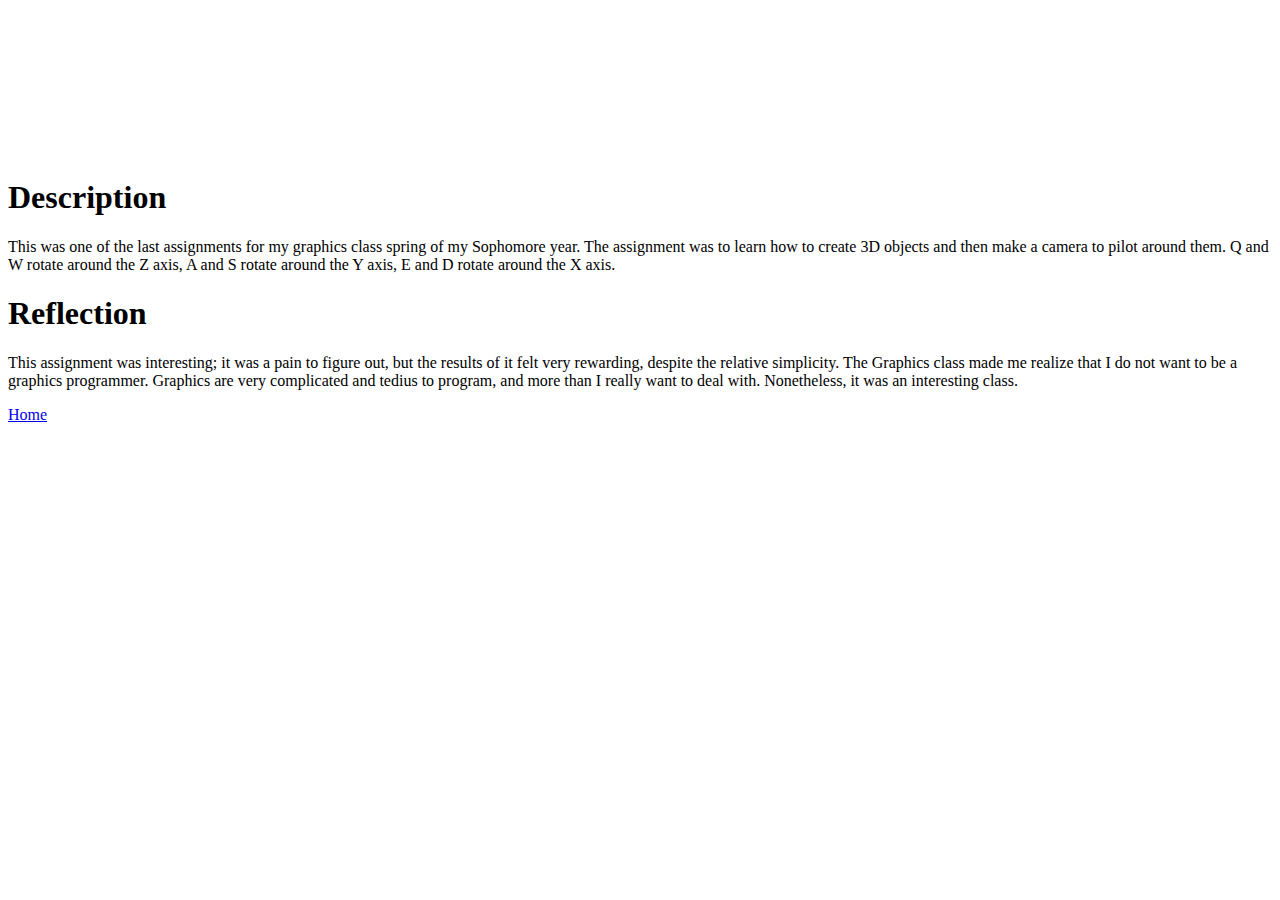
==== 3Dassignment.html @ 62bec67a "Add files via upload" ====
<html>
  <head>
    <link rel="stylesheet" type="text/css" href="css/3Dstyle.css">
  </head>
  <body>
      <canvas id="canvas"></canvas>
      <div id="uiContainer">
        <div id="ui">
          <div id="cameraAngle"></div>
        </div>
      </div>

      <!-- vertex shader -->
      <script id="3d-vertex-shader" type="x-shader/x-vertex">
      attribute vec4 a_position;
      attribute vec4 a_color;

      uniform mat4 u_matrix;

      varying vec4 v_color;

      void main() {
        // Multiply the position by the matrix.
        gl_Position = u_matrix * a_position;

        // Pass the color to the fragment shader.
        v_color = a_color;
      }
      </script>
      <!-- fragment shader -->
      <script id="3d-fragment-shader" type="x-shader/x-fragment">
      precision mediump float;

      // Passed in from the vertex shader.
      varying vec4 v_color;

      void main() {
         gl_FragColor = v_color;
      }
      </script>
      <!--
      for most samples webgl-utils only provides shader compiling/linking and
      canvas resizing because why clutter the examples with code that's the same in every sample.
      See http://webglfundamentals.org/webgl/lessons/webgl-boilerplate.html
      and http://webglfundamentals.org/webgl/lessons/webgl-resizing-the-canvas.html
      for webgl-utils, m3, m4, and webgl-lessons-ui.
      -->
      <script src="https://webglfundamentals.org/webgl/resources/webgl-utils.js"></script>
      <script src="https://webglfundamentals.org/webgl/resources/webgl-lessons-ui.js"></script>
      <script src="https://webglfundamentals.org/webgl/resources/webgl-lessons-helper.js"></script>
      <script>
        "use strict";

        function main() {
          // Get A WebGL context
          /** @type {HTMLCanvasElement} */
          var canvas = document.getElementById("canvas");
          var gl = canvas.getContext("webgl");
          if (!gl) {
            return;
          }

          // setup GLSL program
          var program = webglUtils.createProgramFromScripts(gl, ["3d-vertex-shader", "3d-fragment-shader"]);

          // look up where the vertex data needs to go.
          var positionLocation = gl.getAttribLocation(program, "a_position");
          var colorLocation = gl.getAttribLocation(program, "a_color");

          // lookup uniforms
          var matrixLocation = gl.getUniformLocation(program, "u_matrix");

          // Create a buffer to put positions in
          var positionBuffer = gl.createBuffer();
          // Bind it to ARRAY_BUFFER (think of it as ARRAY_BUFFER = positionBuffer)
          gl.bindBuffer(gl.ARRAY_BUFFER, positionBuffer);
          // Put geometry data into buffer
          setGeometry(gl);

          // Create a buffer to put colors in
          var colorBuffer = gl.createBuffer();
          // Bind it to ARRAY_BUFFER (think of it as ARRAY_BUFFER = colorBuffer)
          gl.bindBuffer(gl.ARRAY_BUFFER, colorBuffer);
          // Put color data into buffer
          setColors(gl);

          function radToDeg(r) {
            return r * 180 / Math.PI;
          }

          function degToRad(d) {
            return d * Math.PI / 180;
          }

          var cameraAngleRadians = degToRad(0);
          var cameraAngleXRadians = degToRad(0);
          var cameraAngleZRadians = degToRad(0);
          var cameraPositionX = 0;
          var cameraPositionZ = 0;
          var fieldOfViewRadians = degToRad(60);

          drawScene();

          // Setup a ui.
          document.onkeydown = function uniKeyCode(event) {
              var key = event.keyCode;
              if(key == 65){
                cameraAngleRadians = cameraAngleRadians+degToRad(1);
              }
              if(key == 83){
                cameraAngleRadians = cameraAngleRadians-degToRad(1);
              }
              if(key == 81){
                cameraAngleZRadians = cameraAngleZRadians+degToRad(1);
              }
              if(key == 87){
                cameraAngleZRadians = cameraAngleZRadians-degToRad(1);
              }
              if(key == 69){
                cameraAngleXRadians = cameraAngleXRadians+degToRad(1);
              }
              if(key == 68){
                cameraAngleXRadians = cameraAngleXRadians-degToRad(1);
              }
              if(key == 39){
                cameraPositionX = cameraPositionX+1;
              }
              if(key == 37){
                cameraPositionX = cameraPositionX-1;
              }
              if(key == 38){
                cameraPositionZ = cameraPositionZ-1;
              }
              if(key == 40){
                cameraPositionZ = cameraPositionZ+1;
              }
              drawScene();
          }
          //webglLessonsUI.setupSlider("#cameraAngle", {value: radToDeg(cameraAngleRadians), slide: updateCameraAngle, min: -360, max: 360});
          function updateCameraAngle(event, ui) {
            cameraAngleRadians = degToRad(ui.value);
            drawScene();
          }

          // Draw the scene.
          function drawScene() {
            webglUtils.resizeCanvasToDisplaySize(gl.canvas);

            // Tell WebGL how to convert from clip space to pixels
            gl.viewport(0, 0, gl.canvas.width, gl.canvas.height);

            // Clear the canvas AND the depth buffer.
            gl.clear(gl.COLOR_BUFFER_BIT | gl.DEPTH_BUFFER_BIT);

            // Turn on culling. By default backfacing triangles
            // will be culled.
            gl.enable(gl.CULL_FACE);

            // Enable the depth buffer
            gl.enable(gl.DEPTH_TEST);

            // Tell it to use our program (pair of shaders)
            gl.useProgram(program);

            // Turn on the position attribute
            gl.enableVertexAttribArray(positionLocation);

            // Bind the position buffer.
            gl.bindBuffer(gl.ARRAY_BUFFER, positionBuffer);

            // Tell the position attribute how to get data out of positionBuffer (ARRAY_BUFFER)
            var size = 3;          // 3 components per iteration
            var type = gl.FLOAT;   // the data is 32bit floats
            var normalize = false; // don't normalize the data
            var stride = 0;        // 0 = move forward size * sizeof(type) each iteration to get the next position
            var offset = 0;        // start at the beginning of the buffer
            gl.vertexAttribPointer(
                positionLocation, size, type, normalize, stride, offset)

            // Turn on the color attribute
            gl.enableVertexAttribArray(colorLocation);

            // Bind the color buffer.
            gl.bindBuffer(gl.ARRAY_BUFFER, colorBuffer);

            // Tell the attribute how to get data out of colorBuffer (ARRAY_BUFFER)
            var size = 3;                 // 3 components per iteration
            var type = gl.UNSIGNED_BYTE;  // the data is 8bit unsigned values
            var normalize = true;         // normalize the data (convert from 0-255 to 0-1)
            var stride = 0;               // 0 = move forward size * sizeof(type) each iteration to get the next position
            var offset = 0;               // start at the beginning of the buffer
            gl.vertexAttribPointer(
                colorLocation, size, type, normalize, stride, offset)


            var numFs = 5;
            var radius = 200;

            // Compute the projection matrix
            var aspect = gl.canvas.clientWidth / gl.canvas.clientHeight;
            var zNear = 1;
            var zFar = 2000;
            var projectionMatrix = m4.perspective(fieldOfViewRadians, aspect, zNear, zFar);

            // Compute the position of the first F
            var fPosition = [radius, 0, 0];

            // Use matrix math to compute a position on a circle where
            // the camera is
            var cameraMatrix = m4.yRotation(cameraAngleRadians);
            cameraMatrix = m4.multiply(cameraMatrix, m4.xRotation(cameraAngleXRadians));
            cameraMatrix = m4.multiply(cameraMatrix, m4.zRotation(cameraAngleZRadians));
            cameraMatrix = m4.translate(cameraMatrix, cameraPositionX, 0, radius * 1.5 + cameraPositionZ);

            // Get the camera's postion from the matrix we computed
            var cameraPosition = [
              cameraMatrix[12],
              cameraMatrix[13],
              cameraMatrix[14],
            ];

            var up = [0, 1, 0];

            // Compute the camera's matrix using look at.
            // var cameraMatrix = m4.lookAt(cameraPosition, fPosition, up);

            // Make a view matrix from the camera matrix
            var viewMatrix = m4.inverse(cameraMatrix);

            // Compute a view projection matrix
            var viewProjectionMatrix = m4.multiply(projectionMatrix, viewMatrix);

            for (var ii = 0; ii < numFs; ++ii) {
              var angle = ii * Math.PI * 2 / numFs;
              var x = Math.cos(angle) * radius;
              var y = Math.sin(angle) * radius

              // starting with the view projection matrix
              // compute a matrix for the F
              var matrix = m4.translate(viewProjectionMatrix, x, 0, y);

              // Set the matrix.
              gl.uniformMatrix4fv(matrixLocation, false, matrix);

              // Draw the geometry.
              var primitiveType = gl.TRIANGLES;
              var offset = 0;
              var count = 16 * 6;
              gl.drawArrays(primitiveType, offset, count);
            }
          }
        }

        function subtractVectors(a, b) {
          return [a[0] - b[0], a[1] - b[1], a[2] - b[2]];
        }

        function normalize(v) {
          var length = Math.sqrt(v[0] * v[0] + v[1] * v[1] + v[2] * v[2]);
          // make sure we don't divide by 0.
          if (length > 0.00001) {
            return [v[0] / length, v[1] / length, v[2] / length];
          } else {
            return [0, 0, 0];
          }
        }

        function cross(a, b) {
          return [a[1] * b[2] - a[2] * b[1],
                  a[2] * b[0] - a[0] * b[2],
                  a[0] * b[1] - a[1] * b[0]];
        }



        var m4 = {

          lookAt: function(cameraPosition, target, up) {
            var zAxis = normalize(
                subtractVectors(cameraPosition, target));
            var xAxis = cross(up, zAxis);
            var yAxis = cross(zAxis, xAxis);

            return [
               xAxis[0], xAxis[1], xAxis[2], 0,
               yAxis[0], yAxis[1], yAxis[2], 0,
               zAxis[0], zAxis[1], zAxis[2], 0,
               cameraPosition[0],
               cameraPosition[1],
               cameraPosition[2],
               1,
            ];
          },

          perspective: function(fieldOfViewInRadians, aspect, near, far) {
            var f = Math.tan(Math.PI * 0.5 - 0.5 * fieldOfViewInRadians);
            var rangeInv = 1.0 / (near - far);

            return [
              f / aspect, 0, 0, 0,
              0, f, 0, 0,
              0, 0, (near + far) * rangeInv, -1,
              0, 0, near * far * rangeInv * 2, 0
            ];
          },

          projection: function(width, height, depth) {
            // Note: This matrix flips the Y axis so 0 is at the top.
            return [
               2 / width, 0, 0, 0,
               0, -2 / height, 0, 0,
               0, 0, 2 / depth, 0,
              -1, 1, 0, 1,
            ];
          },

          multiply: function(a, b) {
            var a00 = a[0 * 4 + 0];
            var a01 = a[0 * 4 + 1];
            var a02 = a[0 * 4 + 2];
            var a03 = a[0 * 4 + 3];
            var a10 = a[1 * 4 + 0];
            var a11 = a[1 * 4 + 1];
            var a12 = a[1 * 4 + 2];
            var a13 = a[1 * 4 + 3];
            var a20 = a[2 * 4 + 0];
            var a21 = a[2 * 4 + 1];
            var a22 = a[2 * 4 + 2];
            var a23 = a[2 * 4 + 3];
            var a30 = a[3 * 4 + 0];
            var a31 = a[3 * 4 + 1];
            var a32 = a[3 * 4 + 2];
            var a33 = a[3 * 4 + 3];
            var b00 = b[0 * 4 + 0];
            var b01 = b[0 * 4 + 1];
            var b02 = b[0 * 4 + 2];
            var b03 = b[0 * 4 + 3];
            var b10 = b[1 * 4 + 0];
            var b11 = b[1 * 4 + 1];
            var b12 = b[1 * 4 + 2];
            var b13 = b[1 * 4 + 3];
            var b20 = b[2 * 4 + 0];
            var b21 = b[2 * 4 + 1];
            var b22 = b[2 * 4 + 2];
            var b23 = b[2 * 4 + 3];
            var b30 = b[3 * 4 + 0];
            var b31 = b[3 * 4 + 1];
            var b32 = b[3 * 4 + 2];
            var b33 = b[3 * 4 + 3];
            return [
              b00 * a00 + b01 * a10 + b02 * a20 + b03 * a30,
              b00 * a01 + b01 * a11 + b02 * a21 + b03 * a31,
              b00 * a02 + b01 * a12 + b02 * a22 + b03 * a32,
              b00 * a03 + b01 * a13 + b02 * a23 + b03 * a33,
              b10 * a00 + b11 * a10 + b12 * a20 + b13 * a30,
              b10 * a01 + b11 * a11 + b12 * a21 + b13 * a31,
              b10 * a02 + b11 * a12 + b12 * a22 + b13 * a32,
              b10 * a03 + b11 * a13 + b12 * a23 + b13 * a33,
              b20 * a00 + b21 * a10 + b22 * a20 + b23 * a30,
              b20 * a01 + b21 * a11 + b22 * a21 + b23 * a31,
              b20 * a02 + b21 * a12 + b22 * a22 + b23 * a32,
              b20 * a03 + b21 * a13 + b22 * a23 + b23 * a33,
              b30 * a00 + b31 * a10 + b32 * a20 + b33 * a30,
              b30 * a01 + b31 * a11 + b32 * a21 + b33 * a31,
              b30 * a02 + b31 * a12 + b32 * a22 + b33 * a32,
              b30 * a03 + b31 * a13 + b32 * a23 + b33 * a33,
            ];
          },

          translation: function(tx, ty, tz) {
            return [
               1,  0,  0,  0,
               0,  1,  0,  0,
               0,  0,  1,  0,
               tx, ty, tz, 1,
            ];
          },

          xRotation: function(angleInRadians) {
            var c = Math.cos(angleInRadians);
            var s = Math.sin(angleInRadians);

            return [
              1, 0, 0, 0,
              0, c, s, 0,
              0, -s, c, 0,
              0, 0, 0, 1,
            ];
          },

          yRotation: function(angleInRadians) {
            var c = Math.cos(angleInRadians);
            var s = Math.sin(angleInRadians);

            return [
              c, 0, -s, 0,
              0, 1, 0, 0,
              s, 0, c, 0,
              0, 0, 0, 1,
            ];
          },

          zRotation: function(angleInRadians) {
            var c = Math.cos(angleInRadians);
            var s = Math.sin(angleInRadians);

            return [
               c, s, 0, 0,
              -s, c, 0, 0,
               0, 0, 1, 0,
               0, 0, 0, 1,
            ];
          },

          scaling: function(sx, sy, sz) {
            return [
              sx, 0,  0,  0,
              0, sy,  0,  0,
              0,  0, sz,  0,
              0,  0,  0,  1,
            ];
          },

          translate: function(m, tx, ty, tz) {
            return m4.multiply(m, m4.translation(tx, ty, tz));
          },

          xRotate: function(m, angleInRadians) {
            return m4.multiply(m, m4.xRotation(angleInRadians));
          },

          yRotate: function(m, angleInRadians) {
            return m4.multiply(m, m4.yRotation(angleInRadians));
          },

          zRotate: function(m, angleInRadians) {
            return m4.multiply(m, m4.zRotation(angleInRadians));
          },

          scale: function(m, sx, sy, sz) {
            return m4.multiply(m, m4.scaling(sx, sy, sz));
          },

          inverse: function(m) {
            var m00 = m[0 * 4 + 0];
            var m01 = m[0 * 4 + 1];
            var m02 = m[0 * 4 + 2];
            var m03 = m[0 * 4 + 3];
            var m10 = m[1 * 4 + 0];
            var m11 = m[1 * 4 + 1];
            var m12 = m[1 * 4 + 2];
            var m13 = m[1 * 4 + 3];
            var m20 = m[2 * 4 + 0];
            var m21 = m[2 * 4 + 1];
            var m22 = m[2 * 4 + 2];
            var m23 = m[2 * 4 + 3];
            var m30 = m[3 * 4 + 0];
            var m31 = m[3 * 4 + 1];
            var m32 = m[3 * 4 + 2];
            var m33 = m[3 * 4 + 3];
            var tmp_0  = m22 * m33;
            var tmp_1  = m32 * m23;
            var tmp_2  = m12 * m33;
            var tmp_3  = m32 * m13;
            var tmp_4  = m12 * m23;
            var tmp_5  = m22 * m13;
            var tmp_6  = m02 * m33;
            var tmp_7  = m32 * m03;
            var tmp_8  = m02 * m23;
            var tmp_9  = m22 * m03;
            var tmp_10 = m02 * m13;
            var tmp_11 = m12 * m03;
            var tmp_12 = m20 * m31;
            var tmp_13 = m30 * m21;
            var tmp_14 = m10 * m31;
            var tmp_15 = m30 * m11;
            var tmp_16 = m10 * m21;
            var tmp_17 = m20 * m11;
            var tmp_18 = m00 * m31;
            var tmp_19 = m30 * m01;
            var tmp_20 = m00 * m21;
            var tmp_21 = m20 * m01;
            var tmp_22 = m00 * m11;
            var tmp_23 = m10 * m01;

            var t0 = (tmp_0 * m11 + tmp_3 * m21 + tmp_4 * m31) -
                (tmp_1 * m11 + tmp_2 * m21 + tmp_5 * m31);
            var t1 = (tmp_1 * m01 + tmp_6 * m21 + tmp_9 * m31) -
                (tmp_0 * m01 + tmp_7 * m21 + tmp_8 * m31);
            var t2 = (tmp_2 * m01 + tmp_7 * m11 + tmp_10 * m31) -
                (tmp_3 * m01 + tmp_6 * m11 + tmp_11 * m31);
            var t3 = (tmp_5 * m01 + tmp_8 * m11 + tmp_11 * m21) -
                (tmp_4 * m01 + tmp_9 * m11 + tmp_10 * m21);

            var d = 1.0 / (m00 * t0 + m10 * t1 + m20 * t2 + m30 * t3);

            return [
              d * t0,
              d * t1,
              d * t2,
              d * t3,
              d * ((tmp_1 * m10 + tmp_2 * m20 + tmp_5 * m30) -
                    (tmp_0 * m10 + tmp_3 * m20 + tmp_4 * m30)),
              d * ((tmp_0 * m00 + tmp_7 * m20 + tmp_8 * m30) -
                    (tmp_1 * m00 + tmp_6 * m20 + tmp_9 * m30)),
              d * ((tmp_3 * m00 + tmp_6 * m10 + tmp_11 * m30) -
                    (tmp_2 * m00 + tmp_7 * m10 + tmp_10 * m30)),
              d * ((tmp_4 * m00 + tmp_9 * m10 + tmp_10 * m20) -
                    (tmp_5 * m00 + tmp_8 * m10 + tmp_11 * m20)),
              d * ((tmp_12 * m13 + tmp_15 * m23 + tmp_16 * m33) -
                    (tmp_13 * m13 + tmp_14 * m23 + tmp_17 * m33)),
              d * ((tmp_13 * m03 + tmp_18 * m23 + tmp_21 * m33) -
                    (tmp_12 * m03 + tmp_19 * m23 + tmp_20 * m33)),
              d * ((tmp_14 * m03 + tmp_19 * m13 + tmp_22 * m33) -
                    (tmp_15 * m03 + tmp_18 * m13 + tmp_23 * m33)),
              d * ((tmp_17 * m03 + tmp_20 * m13 + tmp_23 * m23) -
                    (tmp_16 * m03 + tmp_21 * m13 + tmp_22 * m23)),
              d * ((tmp_14 * m22 + tmp_17 * m32 + tmp_13 * m12) -
                    (tmp_16 * m32 + tmp_12 * m12 + tmp_15 * m22)),
              d * ((tmp_20 * m32 + tmp_12 * m02 + tmp_19 * m22) -
                    (tmp_18 * m22 + tmp_21 * m32 + tmp_13 * m02)),
              d * ((tmp_18 * m12 + tmp_23 * m32 + tmp_15 * m02) -
                    (tmp_22 * m32 + tmp_14 * m02 + tmp_19 * m12)),
              d * ((tmp_22 * m22 + tmp_16 * m02 + tmp_21 * m12) -
                    (tmp_20 * m12 + tmp_23 * m22 + tmp_17 * m02))
            ];
          },

          vectorMultiply: function(v, m) {
            var dst = [];
            for (var i = 0; i < 4; ++i) {
              dst[i] = 0.0;
              for (var j = 0; j < 4; ++j)
                dst[i] += v[j] * m[j * 4 + i];
            }
            return dst;
          },

        };

        // Fill the buffer with the values that define a letter 'F'.
        function setGeometry(gl) {
          var positions = new Float32Array([
                  // left column front
                  0,   0,  0,
                  0, 150,  0,
                  30,   0,  0,
                  0, 150,  0,
                  30, 150,  0,
                  30,   0,  0,

                  // top rung front
                  30,   0,  0,
                  30,  30,  0,
                  100,   0,  0,
                  30,  30,  0,
                  100,  30,  0,
                  100,   0,  0,

                  // middle rung front
                  30,  60,  0,
                  30,  90,  0,
                  67,  60,  0,
                  30,  90,  0,
                  67,  90,  0,
                  67,  60,  0,

                  // left column back
                    0,   0,  30,
                   30,   0,  30,
                    0, 150,  30,
                    0, 150,  30,
                   30,   0,  30,
                   30, 150,  30,

                  // top rung back
                   30,   0,  30,
                  100,   0,  30,
                   30,  30,  30,
                   30,  30,  30,
                  100,   0,  30,
                  100,  30,  30,

                  // middle rung back
                   30,  60,  30,
                   67,  60,  30,
                   30,  90,  30,
                   30,  90,  30,
                   67,  60,  30,
                   67,  90,  30,

                  // top
                    0,   0,   0,
                  100,   0,   0,
                  100,   0,  30,
                    0,   0,   0,
                  100,   0,  30,
                    0,   0,  30,

                  // top rung right
                  100,   0,   0,
                  100,  30,   0,
                  100,  30,  30,
                  100,   0,   0,
                  100,  30,  30,
                  100,   0,  30,

                  // under top rung
                  30,   30,   0,
                  30,   30,  30,
                  100,  30,  30,
                  30,   30,   0,
                  100,  30,  30,
                  100,  30,   0,

                  // between top rung and middle
                  30,   30,   0,
                  30,   60,  30,
                  30,   30,  30,
                  30,   30,   0,
                  30,   60,   0,
                  30,   60,  30,

                  // top of middle rung
                  30,   60,   0,
                  67,   60,  30,
                  30,   60,  30,
                  30,   60,   0,
                  67,   60,   0,
                  67,   60,  30,

                  // right of middle rung
                  67,   60,   0,
                  67,   90,  30,
                  67,   60,  30,
                  67,   60,   0,
                  67,   90,   0,
                  67,   90,  30,

                  // bottom of middle rung.
                  30,   90,   0,
                  30,   90,  30,
                  67,   90,  30,
                  30,   90,   0,
                  67,   90,  30,
                  67,   90,   0,

                  // right of bottom
                  30,   90,   0,
                  30,  150,  30,
                  30,   90,  30,
                  30,   90,   0,
                  30,  150,   0,
                  30,  150,  30,

                  // bottom
                  0,   150,   0,
                  0,   150,  30,
                  30,  150,  30,
                  0,   150,   0,
                  30,  150,  30,
                  30,  150,   0,

                  // left side
                  0,   0,   0,
                  0,   0,  30,
                  0, 150,  30,
                  0,   0,   0,
                  0, 150,  30,
                  0, 150,   0]);

          // Center the F around the origin and Flip it around. We do this because
          // we're in 3D now with and +Y is up where as before when we started with 2D
          // we had +Y as down.

          // We could do by changing all the values above but I'm lazy.
          // We could also do it with a matrix at draw time but you should
          // never do stuff at draw time if you can do it at init time.
          var matrix = m4.xRotation(Math.PI),
          matrix = m4.translate(matrix, -50, -75, -15);

          for (var ii = 0; ii < positions.length; ii += 3) {
            var vector = m4.vectorMultiply([positions[ii + 0], positions[ii + 1], positions[ii + 2], 1], matrix);
            positions[ii + 0] = vector[0];
            positions[ii + 1] = vector[1];
            positions[ii + 2] = vector[2];
          }

          gl.bufferData(gl.ARRAY_BUFFER, positions, gl.STATIC_DRAW);
        }

        // Fill the buffer with colors for the 'F'.
        function setColors(gl) {
          gl.bufferData(
              gl.ARRAY_BUFFER,
              new Uint8Array([
                  // left column front
                200,  70, 120,
                200,  70, 120,
                200,  70, 120,
                200,  70, 120,
                200,  70, 120,
                200,  70, 120,

                  // top rung front
                200,  70, 120,
                200,  70, 120,
                200,  70, 120,
                200,  70, 120,
                200,  70, 120,
                200,  70, 120,

                  // middle rung front
                200,  70, 120,
                200,  70, 120,
                200,  70, 120,
                200,  70, 120,
                200,  70, 120,
                200,  70, 120,

                  // left column back
                80, 70, 200,
                80, 70, 200,
                80, 70, 200,
                80, 70, 200,
                80, 70, 200,
                80, 70, 200,

                  // top rung back
                80, 70, 200,
                80, 70, 200,
                80, 70, 200,
                80, 70, 200,
                80, 70, 200,
                80, 70, 200,

                  // middle rung back
                80, 70, 200,
                80, 70, 200,
                80, 70, 200,
                80, 70, 200,
                80, 70, 200,
                80, 70, 200,

                  // top
                70, 200, 210,
                70, 200, 210,
                70, 200, 210,
                70, 200, 210,
                70, 200, 210,
                70, 200, 210,

                  // top rung right
                200, 200, 70,
                200, 200, 70,
                200, 200, 70,
                200, 200, 70,
                200, 200, 70,
                200, 200, 70,

                  // under top rung
                210, 100, 70,
                210, 100, 70,
                210, 100, 70,
                210, 100, 70,
                210, 100, 70,
                210, 100, 70,

                  // between top rung and middle
                210, 160, 70,
                210, 160, 70,
                210, 160, 70,
                210, 160, 70,
                210, 160, 70,
                210, 160, 70,

                  // top of middle rung
                70, 180, 210,
                70, 180, 210,
                70, 180, 210,
                70, 180, 210,
                70, 180, 210,
                70, 180, 210,

                  // right of middle rung
                100, 70, 210,
                100, 70, 210,
                100, 70, 210,
                100, 70, 210,
                100, 70, 210,
                100, 70, 210,

                  // bottom of middle rung.
                76, 210, 100,
                76, 210, 100,
                76, 210, 100,
                76, 210, 100,
                76, 210, 100,
                76, 210, 100,

                  // right of bottom
                140, 210, 80,
                140, 210, 80,
                140, 210, 80,
                140, 210, 80,
                140, 210, 80,
                140, 210, 80,

                  // bottom
                90, 130, 110,
                90, 130, 110,
                90, 130, 110,
                90, 130, 110,
                90, 130, 110,
                90, 130, 110,

                  // left side
                160, 160, 220,
                160, 160, 220,
                160, 160, 220,
                160, 160, 220,
                160, 160, 220,
                160, 160, 220]),
              gl.STATIC_DRAW);
        }

        main();


      </script>
	  <!--This was not part of the original project-->
	  <div>
		<h1>Description</h1>
			<p>This was one of the last assignments for my graphics class spring of my Sophomore year. The assignment was to learn how to create 3D objects and then make a camera to pilot around them. Q and W rotate around the Z axis, A and S rotate around the Y axis, E and D rotate around the X axis.</p>
		<h1>Reflection</h1>
			<p>This assignment was interesting; it was a pain to figure out, but the results of it felt very rewarding, despite the relative simplicity. The Graphics class made me realize that I do not want to be a graphics programmer. Graphics are very complicated and tedius to program, and more than I really want to deal with. Nonetheless, it was an interesting class.</p>
		<a href="index.html">Home</a><br><br>
	  </div>
	  <!--------------------------------------------->	
  </body>
</html>
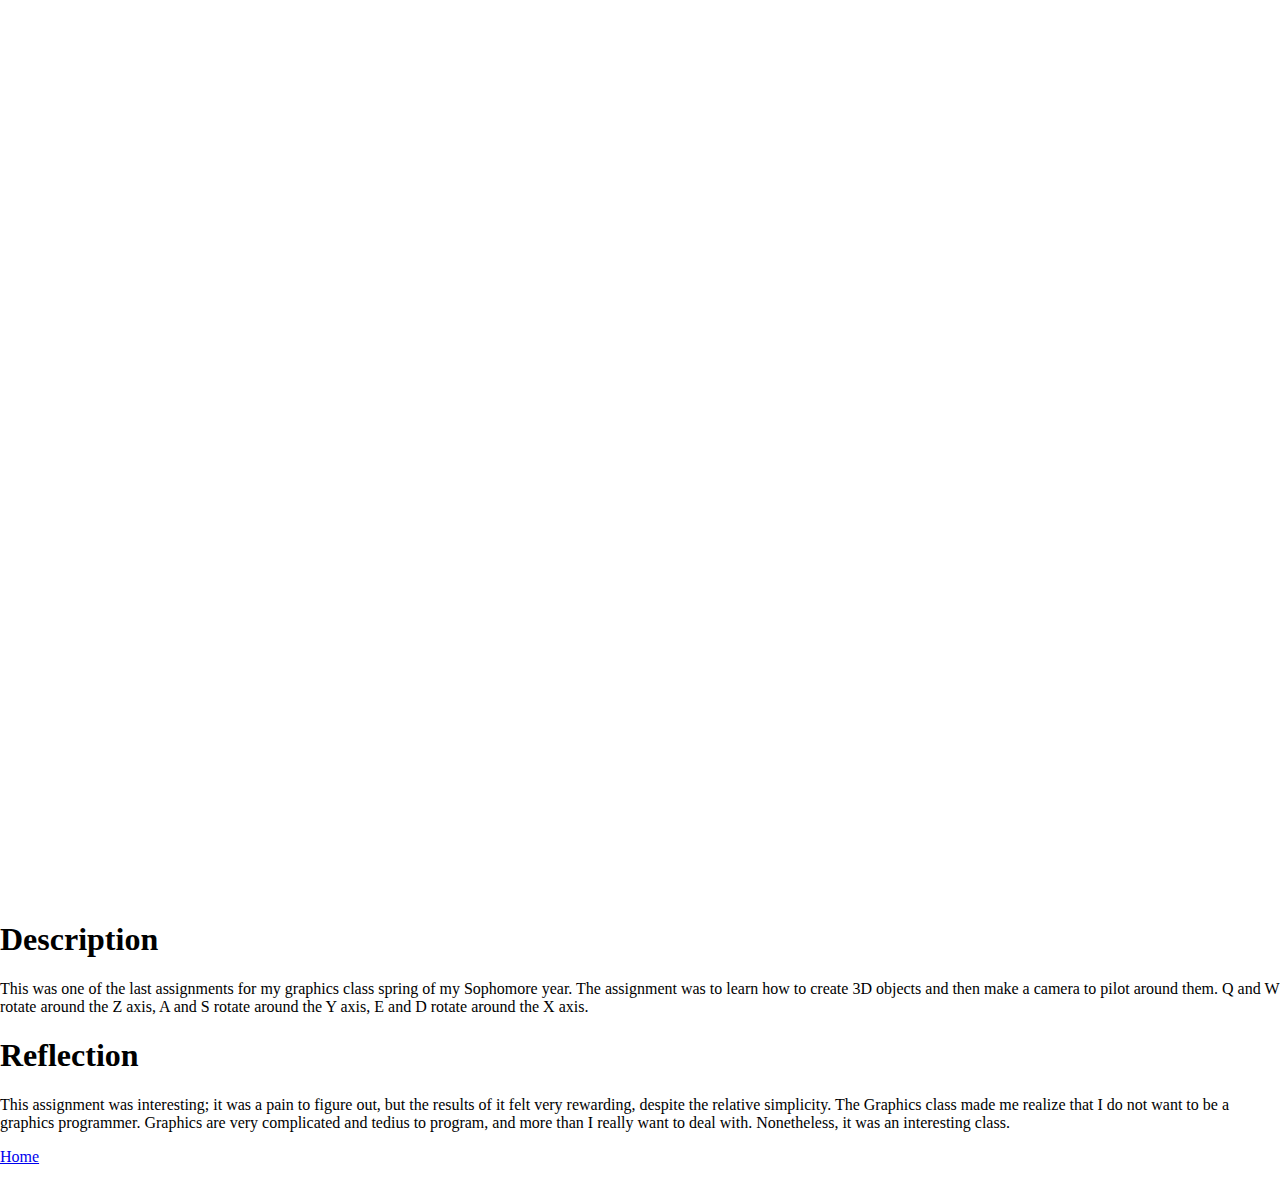
==== commit a98e87f7: "Add files via upload" ====
--- a/3Dassignment.html
+++ b/3Dassignment.html
@@ -1,6 +1,6 @@
 <html>
   <head>
-    <link rel="stylesheet" type="text/css" href="css/3Dstyle.css">
+    <link rel="stylesheet" type="text/css" href="3Dstyle.css">
   </head>
   <body>
       <canvas id="canvas"></canvas>
--- a/3Dstyle.css
+++ b/3Dstyle.css
@@ -0,0 +1,9 @@
+@import url("https://webglfundamentals.org/webgl/resources/webgl-tutorials.css");
+body {
+  margin: 0;
+}
+canvas {
+  width: 100vw;
+  height: 100vh;
+  display: block;
+}
